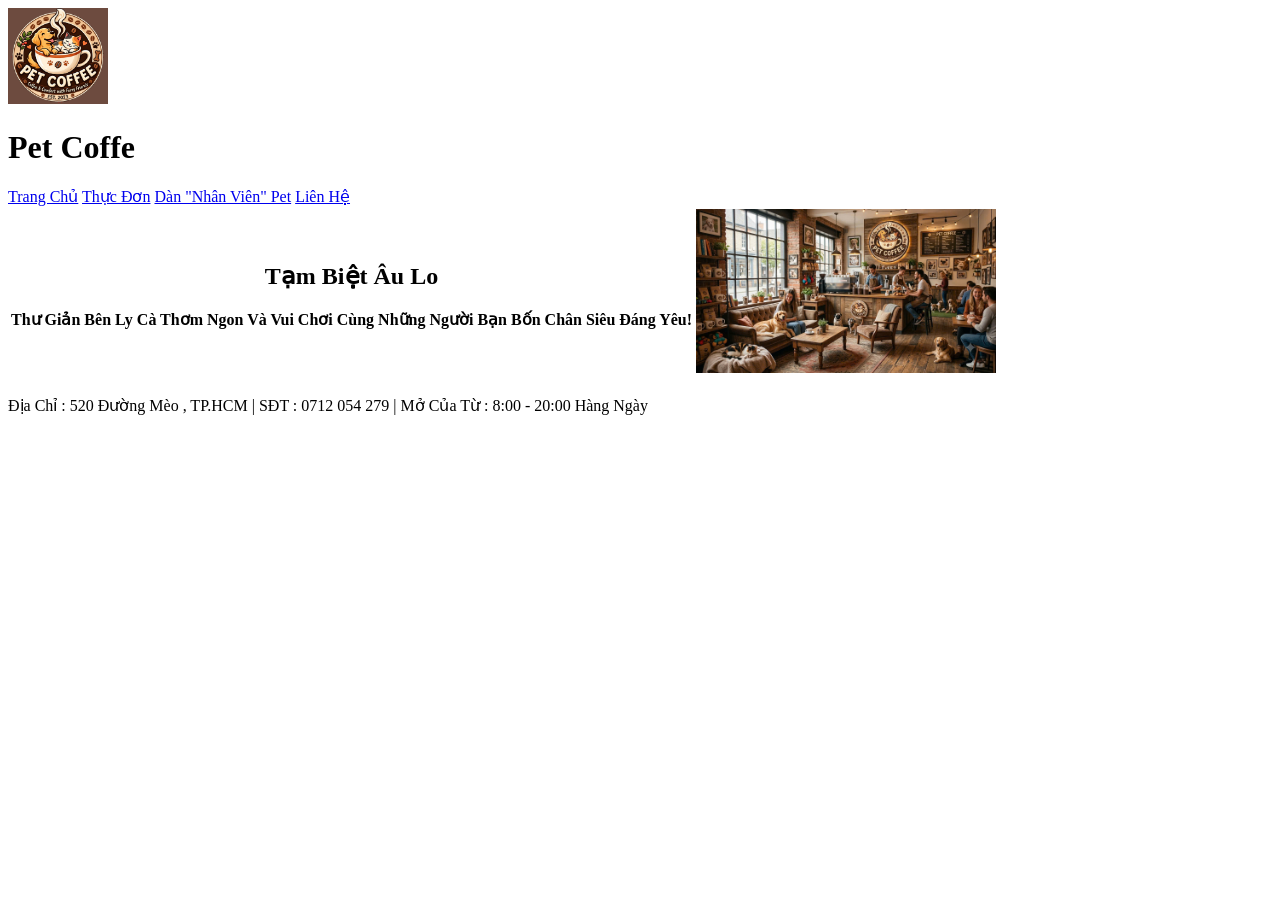
==== index.html @ 164890e5 "Add files via upload" ====
<!DOCTYPE html>
<html lang="en">
<head>
    <meta charset="UTF-8">
    <meta name="viewport" content="width=device-width, initial-scale=1.0">
    <title>Pet Coffe - Cà Phê Thú Cưng </title>
    <link rel="stylesheet" href="./CSS/style.css">
</head>
<body>
    <header>
        <img src="./Image/logoquan.jpg" width="100px">
        <h1>Pet Coffe</h1>
    </header>
    <nav>
        <a href="./index.html">Trang Chủ</a>
        <a href="./trangcon/thucdon.html" target="_blank">Thực Đơn</a>
        <a href="./trangcon/nhanvienquan.html" target="_blank">Dàn "Nhân Viên" Pet</a>
        <a href="./trangcon/lienhe.html" target="_blank">Liên Hệ</a>
    </nav>
    <main>
        <table>
            <tr>
                <th>
        <h2>Tạm Biệt Âu Lo</h2>
        <p>Thư Giản Bên Ly Cà Thơm Ngon Và Vui Chơi Cùng Những Người Bạn Bốn Chân Siêu Đáng Yêu! </p>
                </th>
                <td><img src="./Image/khonggianquan.jpg" width="300px"></td>
            </tr>
        </table>
    </main>
    <footer>
       <p> Địa Chỉ : 520 Đường Mèo , TP.HCM | SĐT : 0712 054 279 | Mở Của Từ : 8:00 - 20:00 Hàng Ngày </p>
    </footer>
    <script>
    alert("Chào mừng bạn đến với Pet Coffee! Và Pet Coffe Xin Chúc Quý Khách Có 1 Trải Nghiệm Vui Vẻ" );
    </script>
</body>
</html>
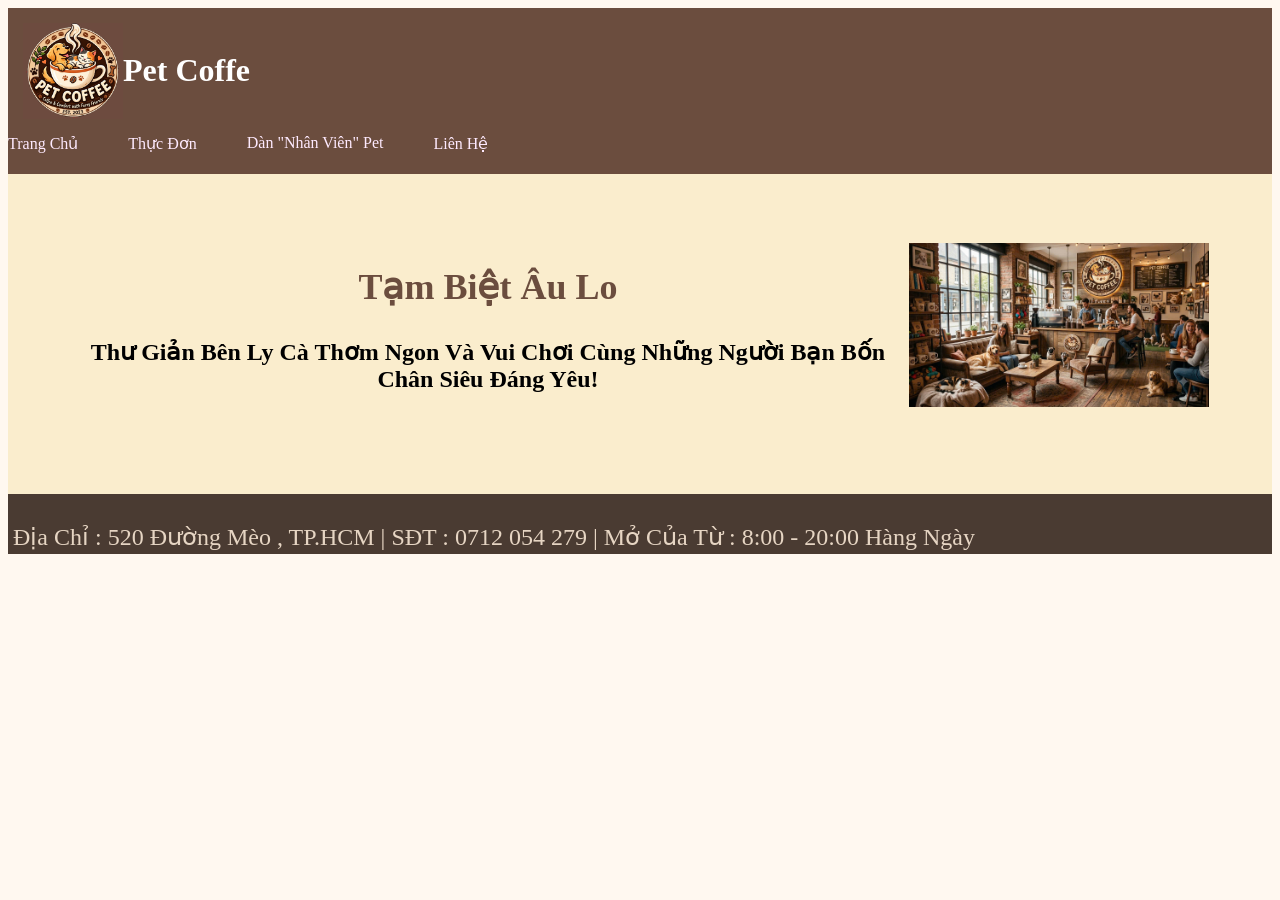
==== commit 5d066fdb: "Update index.html" ====
--- a/index.html
+++ b/index.html
@@ -4,7 +4,7 @@
     <meta charset="UTF-8">
     <meta name="viewport" content="width=device-width, initial-scale=1.0">
     <title>Pet Coffe - Cà Phê Thú Cưng </title>
-    <link rel="stylesheet" href="./CSS/style.css">
+    <link rel="stylesheet" href="./style.css">
 </head>
 <body>
     <header>
@@ -13,9 +13,9 @@
     </header>
     <nav>
         <a href="./index.html">Trang Chủ</a>
-        <a href="./trangcon/thucdon.html" target="_blank">Thực Đơn</a>
-        <a href="./trangcon/nhanvienquan.html" target="_blank">Dàn "Nhân Viên" Pet</a>
-        <a href="./trangcon/lienhe.html" target="_blank">Liên Hệ</a>
+        <a href="./thucdon.html" target="_blank">Thực Đơn</a>
+        <a href="./nhanvienquan.html" target="_blank">Dàn "Nhân Viên" Pet</a>
+        <a href="./lienhe.html" target="_blank">Liên Hệ</a>
     </nav>
     <main>
         <table>
@@ -35,4 +35,4 @@
     alert("Chào mừng bạn đến với Pet Coffee! Và Pet Coffe Xin Chúc Quý Khách Có 1 Trải Nghiệm Vui Vẻ" );
     </script>
 </body>
-</html>+</html>
--- a/style.css
+++ b/style.css
@@ -0,0 +1,50 @@
+body{
+    background-color: #FFF8F0;
+    font-family: 'Times New Roman', Times, serif;
+}
+header{
+    background-color:#6B4D3E;
+    color:#FFFFFF;
+    padding: 15px;
+    display: flex;
+    justify-content:left;
+    align-items:center;
+}
+nav{
+    height: 40px;
+    background-color: #6B4D3E;
+    display: flex;
+    gap: 50px;
+}
+nav a{
+    color: #FEEAFE;
+    text-decoration: none;
+    font-size: 16px;
+}
+nav a:hover{
+    background-color: yellow;
+    color: #D4A373;
+    padding: 16px;
+}
+main{
+    background-color: #FAEDCD;
+    height:200px;
+    padding: 60px; 
+}
+main h2{
+    color: #6B4D3E;
+    font-size: 36px;
+}
+main p{
+    font-size: 24px;
+}
+footer{
+    height: 50px;
+    background-color: #4A3B32;
+    color: #E6D5C3;
+    display: flex;
+    padding: 5px;
+}
+footer p{
+    font-size: 24px;
+}
